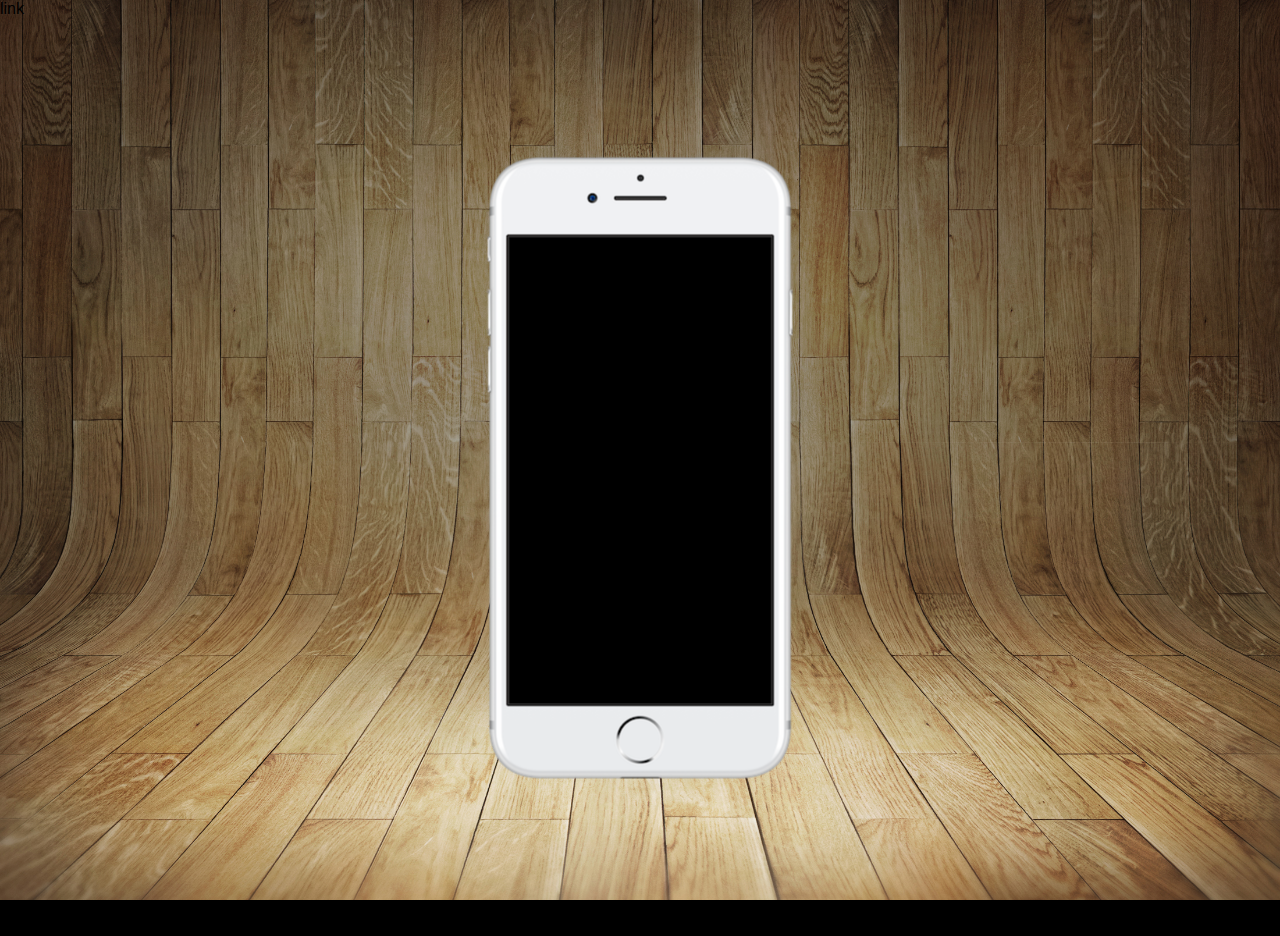
==== index.html @ 75fa0c03 "alteração" ====
<!DOCTYPE html>
<html lang="pt-br">
<head>
    <meta charset="UTF-8">
    <meta http-equiv="X-UA-Compatible" content="IE=edge">
    <meta name="viewport" content="width=device-width, initial-scale=1.0">
    <title>Projeto Redes Sociais</title>
    <link rel="shortcut icon" href="favicon.ico" type="image/x-icon">
    <link rel="stylesheet" href="estilo/style.css">
    link
</head>
<body>
    <main>
        <section id="telefone">

        </section>
        <section>

        </section id="redessociais">
    </main>
    
</body>
</html>
---- estilo/style.css ----
@charset "UTF-8";
*{
    margin: 0px;
    padding: 0px;
    font-family: Arial, Helvetica, sans-serif;
}
html, body {
    height: 100vh;
    width: 100vw;
    background-color: black;
}
body{
    background: url('../imagens/fundo-madeira.jpg');
    background-size: cover;
    background-attachment: fixed;
    height: 104vh;
}


main{
    height: 100vh;
    position: relative;
}
section#telefone{
    top: 50%;
    left: 50%;
    transform: translate(-50%, -50%);
    position: absolute;
    height: 627px;
    width: 311px;
    background-color: blue;
    background: url('../imagens/frame-iphone.png') no-repeat;
}
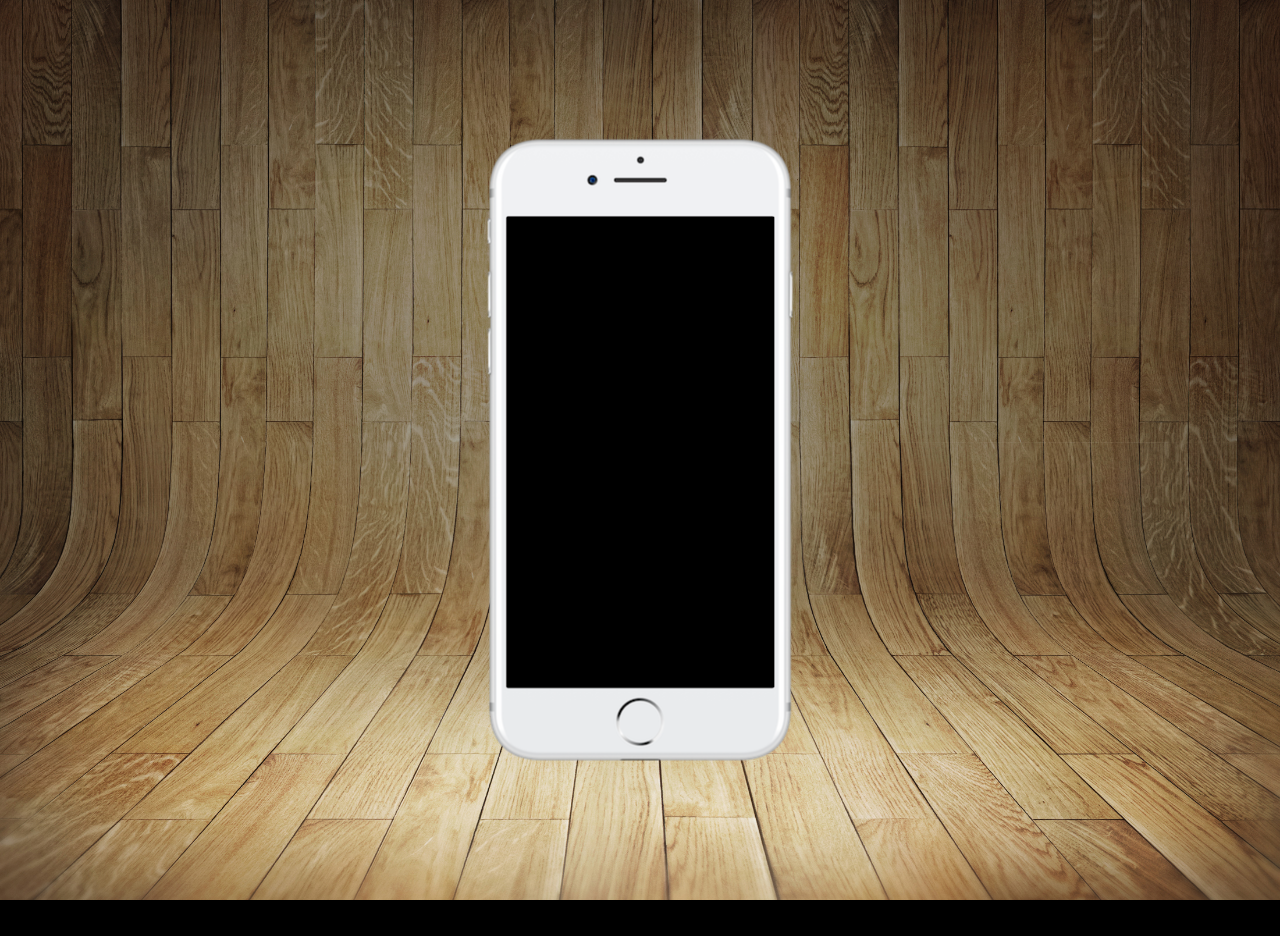
==== commit e2d5e109: "atualização" ====
--- a/index.html
+++ b/index.html
@@ -7,12 +7,20 @@
     <title>Projeto Redes Sociais</title>
     <link rel="shortcut icon" href="favicon.ico" type="image/x-icon">
     <link rel="stylesheet" href="estilo/style.css">
-    link
+    <style>
+        iframe#tela{
+            position: relative;
+            top: 80px;
+            left: 22px;
+            width: 268px;
+            height: 471px;
+        }
+    </style>
 </head>
 <body>
     <main>
         <section id="telefone">
-
+            <iframe src="home.html" frameborder="0" name="tela" id="tela"></iframe>
         </section>
         <section>
 
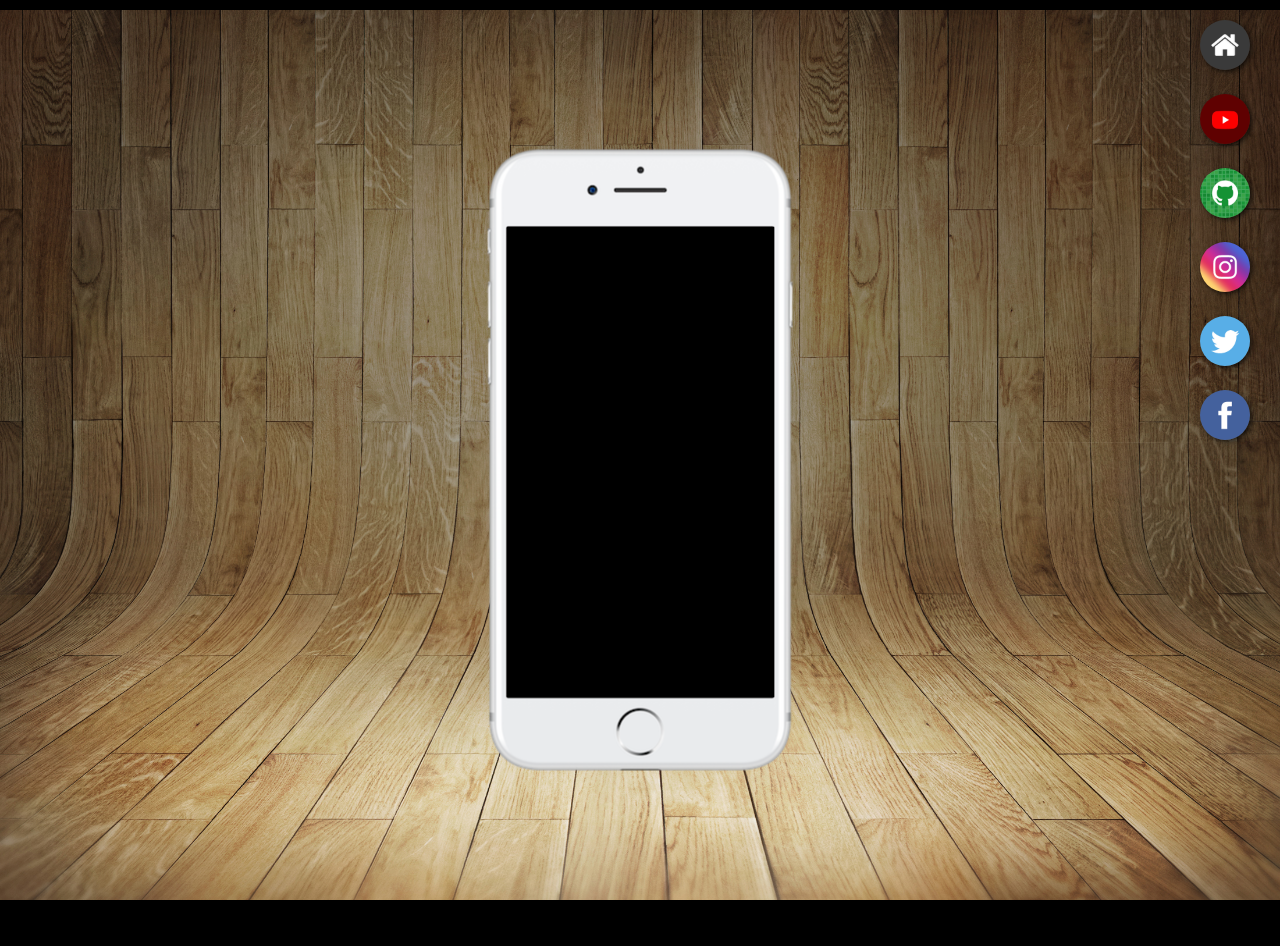
==== commit c44f796a: "atualização" ====
--- a/index.html
+++ b/index.html
@@ -20,11 +20,16 @@
 <body>
     <main>
         <section id="telefone">
-            <iframe src="home.html" frameborder="0" name="tela" id="tela"></iframe>
+            <iframe src="home.html" frameborder="0" name="tela" id="tela">Seu navegador não é compatível.</iframe>
         </section>
-        <section>
-
-        </section id="redessociais">
+        <section id="redessociais">
+            <a href="#" target="tela"><img src="imagens/logo-home.jpg" alt="Home"></a><br>
+            <a href="#" target="tela"><img src="imagens/logo-youtube.jpg" alt="Youtube"></a><br>
+            <a href="#" target="tela"><img src="imagens/logo-github.jpg" alt="Github"></a><br>
+            <a href="#" target="tela"><img src="imagens/logo-instagram.jpg" alt="Instagram"></a><br>
+            <a href="#" target="tela"><img src="imagens/logo-twitter.jpg" alt="Twiter"></a><br>
+            <a href="#" target="tela"><img src="imagens/logo-facebook.jpg" alt="Facebook"></a>
+        </section>
     </main>
     
 </body>
--- a/estilo/style.css
+++ b/estilo/style.css
@@ -31,3 +31,22 @@
     background-color: blue;
     background: url('../imagens/frame-iphone.png') no-repeat;
 }
+section#redessociais{
+    text-align: right;
+    margin-right: 20px;
+    margin-top: 10px;
+}
+section#redessociais img{
+    width: 50px;
+    margin: 10px;
+    border-radius: 50%;
+    box-sizing: border-box;
+    box-shadow: 2px 2px 5px rgba(0, 0, 0, 0.692);
+    
+}
+section#redessociais img:hover{
+    border: 2px solid rgba(255, 255, 255, 0.144);
+    box-shadow: 5px 5px 10px rgba(0, 0, 0, 0.548);
+    transition: transform 0.3s;
+    transform: translate(-3px, -3px);
+}
